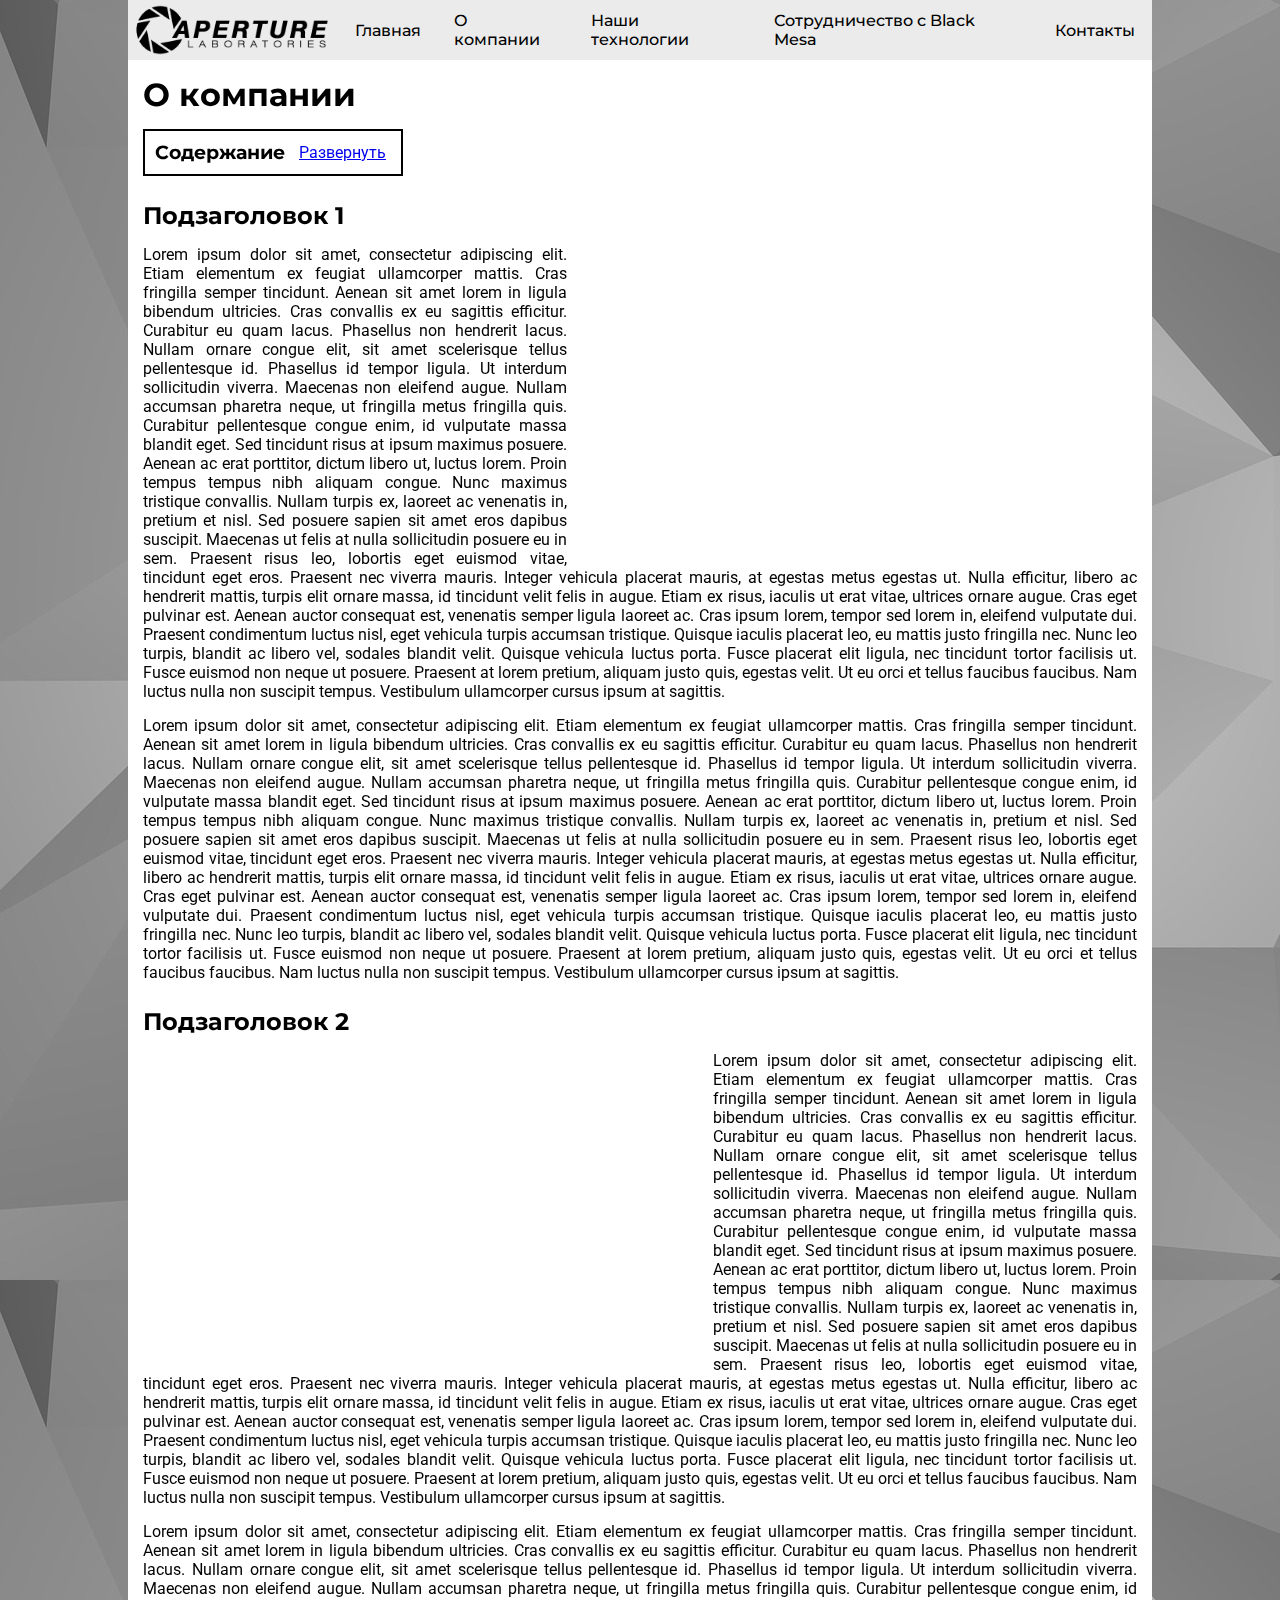
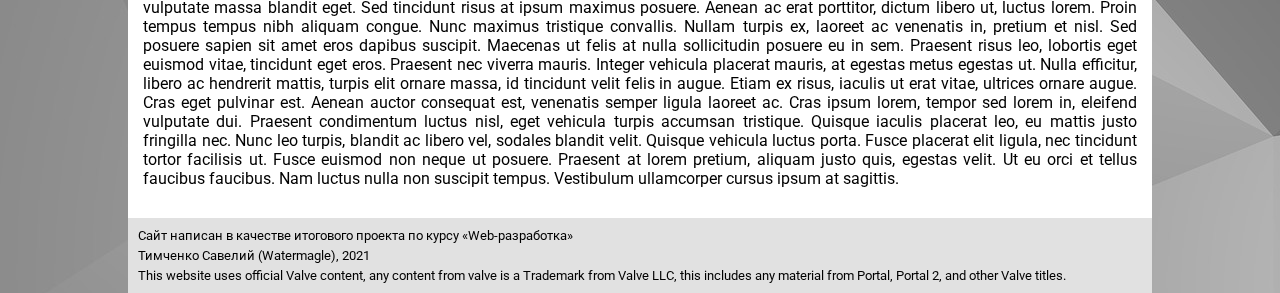
==== pages/about.html @ b8a24e97 "Add other pages" ====
<!DOCTYPE html>
<html lang="ru">
    <head>
        <meta charset="utf-8">
        <meta name="viewport" content="width=device-width, initial-scale=1.0">
        <link rel="stylesheet" href="../styles/style.css">
        <link rel="preconnect" href="https://fonts.gstatic.com">
        <link href="https://fonts.googleapis.com/css2?family=Montserrat:ital,wght@0,100;0,200;0,300;0,400;0,500;0,600;0,700;0,800;0,900;1,100;1,200;1,300;1,400;1,500;1,600;1,700;1,800;1,900&display=swap" rel="stylesheet"> 
        <link href="https://fonts.googleapis.com/css2?family=Roboto:ital,wght@0,100;0,300;0,400;0,500;0,700;0,900;1,100;1,300;1,400;1,500;1,700;1,900&display=swap" rel="stylesheet"> 
        <script src="../scripts/script.js"></script>
        <link rel="icon" type="image/x-icon" href="../img/favicon.ico" />
        <title>Aperture - О компании</title>
    </head>
    <body>
        <div class="background">
            <div class="main-area">
                <header>
                    <div class="mobile-header">
                        <div class="mobile-header-title-logo">
                            <img src="../img/mobile-logo.png" class="mobile-logo" alt="[Mobile logo]">
                            <h1 class="mobile-header-title">Aperture Laboratories</h1>
                        </div>
                        <a href="javascript:void(0)" class="open-navbar-button" id="navbar-button" onclick="toggleNavMenu();">
                            <div class="open-navbar-button-line"></div>
                            <div class="open-navbar-button-line"></div>
                            <div class="open-navbar-button-line"></div>
                        </a>
                    </div>
                    <nav class="nav-menu" id="nav-menu">
                        <div class="navbar-logo-container">
                            <img src="../img/logo.png" alt="[Логотип сайта]" class="navbar-logo">
                        </div>
                        <a href="../index.html" class="navbar-link"><p class="navbar-link-text">Главная</p></a>
                        <a href="about.html" class="navbar-link"><p class="navbar-link-text">О компании</p></a>
                        <a href="tech.html" class="navbar-link"><p class="navbar-link-text">Наши технологии</p></a>
                        <a href="https://clck.ru/3vyXS" class="navbar-link"><p class="navbar-link-text">Сотрудничество с Black Mesa</p></a>
                        <a href="contacts.html" class="navbar-link"><p class="navbar-link-text">Контакты</p></a>
                    </nav>
                </header>
                <main>
                    <h1 class="about-page-header" id="page-header">О компании</h1>
                    <div class="article-navigation">
                        <div class="article-navigation-control">
                            <h3 class="article-navigation-header">Содержание</h3>
                            <div class="article-navigation-toggle">
                                <a href="javascript:void(0)" id="article-button1" onclick="toggleArticleMenu();" class="invisible-article-button">Свернуть</a>
                                <a href="javascript:void(0)" id="article-button2" onclick="toggleArticleMenu();" class="invisible-article-button visible-article-button">Развернуть</a>
                            </div>
                        </div>
                        <ol class="article-navlist" id="article-navlist">
                            <li><a href="#anchor1">Подзаголовок 1</a></li>
                            <li><a href="#anchor2">Подзаголовок 2</a></li>
                        </ol>
                    </div>
                    <span id="anchor1"></span>
                    <h2 class="about-page-subheader">Подзаголовок 1</h2>
                    <div class="text-media-block-right">
                        <div class="article-media-container-right">
                            <iframe class="responsive-iframe" src="https://www.youtube.com/embed/b7rZO2ACP3A" title="YouTube video player" allow="accelerometer; autoplay; clipboard-write; encrypted-media; gyroscope; picture-in-picture" allowfullscreen></iframe>
                        </div>
                        <p class="page-text">
                            Lorem ipsum dolor sit amet, consectetur adipiscing elit. Etiam elementum ex feugiat ullamcorper mattis. Cras fringilla semper tincidunt. Aenean sit amet lorem in ligula bibendum ultricies. Cras convallis ex eu sagittis efficitur. Curabitur eu quam lacus. Phasellus non hendrerit lacus. Nullam ornare congue elit, sit amet scelerisque tellus pellentesque id.
    
                            Phasellus id tempor ligula. Ut interdum sollicitudin viverra. Maecenas non eleifend augue. Nullam accumsan pharetra neque, ut fringilla metus fringilla quis. Curabitur pellentesque congue enim, id vulputate massa blandit eget. Sed tincidunt risus at ipsum maximus posuere. Aenean ac erat porttitor, dictum libero ut, luctus lorem. Proin tempus tempus nibh aliquam congue. Nunc maximus tristique convallis. Nullam turpis ex, laoreet ac venenatis in, pretium et nisl. Sed posuere sapien sit amet eros dapibus suscipit. Maecenas ut felis at nulla sollicitudin posuere eu in sem. Praesent risus leo, lobortis eget euismod vitae, tincidunt eget eros. Praesent nec viverra mauris.
                            
                            Integer vehicula placerat mauris, at egestas metus egestas ut. Nulla efficitur, libero ac hendrerit mattis, turpis elit ornare massa, id tincidunt velit felis in augue. Etiam ex risus, iaculis ut erat vitae, ultrices ornare augue. Cras eget pulvinar est. Aenean auctor consequat est, venenatis semper ligula laoreet ac. Cras ipsum lorem, tempor sed lorem in, eleifend vulputate dui. Praesent condimentum luctus nisl, eget vehicula turpis accumsan tristique. Quisque iaculis placerat leo, eu mattis justo fringilla nec. Nunc leo turpis, blandit ac libero vel, sodales blandit velit. Quisque vehicula luctus porta. Fusce placerat elit ligula, nec tincidunt tortor facilisis ut. Fusce euismod non neque ut posuere. Praesent at lorem pretium, aliquam justo quis, egestas velit. Ut eu orci et tellus faucibus faucibus. Nam luctus nulla non suscipit tempus. Vestibulum ullamcorper cursus ipsum at sagittis.
                        </p>
                    </div>
                    <p class="page-text">
                        Lorem ipsum dolor sit amet, consectetur adipiscing elit. Etiam elementum ex feugiat ullamcorper mattis. Cras fringilla semper tincidunt. Aenean sit amet lorem in ligula bibendum ultricies. Cras convallis ex eu sagittis efficitur. Curabitur eu quam lacus. Phasellus non hendrerit lacus. Nullam ornare congue elit, sit amet scelerisque tellus pellentesque id.

                        Phasellus id tempor ligula. Ut interdum sollicitudin viverra. Maecenas non eleifend augue. Nullam accumsan pharetra neque, ut fringilla metus fringilla quis. Curabitur pellentesque congue enim, id vulputate massa blandit eget. Sed tincidunt risus at ipsum maximus posuere. Aenean ac erat porttitor, dictum libero ut, luctus lorem. Proin tempus tempus nibh aliquam congue. Nunc maximus tristique convallis. Nullam turpis ex, laoreet ac venenatis in, pretium et nisl. Sed posuere sapien sit amet eros dapibus suscipit. Maecenas ut felis at nulla sollicitudin posuere eu in sem. Praesent risus leo, lobortis eget euismod vitae, tincidunt eget eros. Praesent nec viverra mauris.
                        
                        Integer vehicula placerat mauris, at egestas metus egestas ut. Nulla efficitur, libero ac hendrerit mattis, turpis elit ornare massa, id tincidunt velit felis in augue. Etiam ex risus, iaculis ut erat vitae, ultrices ornare augue. Cras eget pulvinar est. Aenean auctor consequat est, venenatis semper ligula laoreet ac. Cras ipsum lorem, tempor sed lorem in, eleifend vulputate dui. Praesent condimentum luctus nisl, eget vehicula turpis accumsan tristique. Quisque iaculis placerat leo, eu mattis justo fringilla nec. Nunc leo turpis, blandit ac libero vel, sodales blandit velit. Quisque vehicula luctus porta. Fusce placerat elit ligula, nec tincidunt tortor facilisis ut. Fusce euismod non neque ut posuere. Praesent at lorem pretium, aliquam justo quis, egestas velit. Ut eu orci et tellus faucibus faucibus. Nam luctus nulla non suscipit tempus. Vestibulum ullamcorper cursus ipsum at sagittis.
                    </p>
                    <span id="anchor2"></span>
                    <h2 class="about-page-subheader">Подзаголовок 2</h2>
                    <div class="text-media-block-left">
                        <div class="article-media-container-left">
                            <iframe class="responsive-iframe" src="https://www.youtube.com/embed/6i-nMWgBUp0" title="YouTube video player" allow="accelerometer; autoplay; clipboard-write; encrypted-media; gyroscope; picture-in-picture" allowfullscreen></iframe>
                        </div>
                        <p class="page-text">
                            Lorem ipsum dolor sit amet, consectetur adipiscing elit. Etiam elementum ex feugiat ullamcorper mattis. Cras fringilla semper tincidunt. Aenean sit amet lorem in ligula bibendum ultricies. Cras convallis ex eu sagittis efficitur. Curabitur eu quam lacus. Phasellus non hendrerit lacus. Nullam ornare congue elit, sit amet scelerisque tellus pellentesque id.
    
                            Phasellus id tempor ligula. Ut interdum sollicitudin viverra. Maecenas non eleifend augue. Nullam accumsan pharetra neque, ut fringilla metus fringilla quis. Curabitur pellentesque congue enim, id vulputate massa blandit eget. Sed tincidunt risus at ipsum maximus posuere. Aenean ac erat porttitor, dictum libero ut, luctus lorem. Proin tempus tempus nibh aliquam congue. Nunc maximus tristique convallis. Nullam turpis ex, laoreet ac venenatis in, pretium et nisl. Sed posuere sapien sit amet eros dapibus suscipit. Maecenas ut felis at nulla sollicitudin posuere eu in sem. Praesent risus leo, lobortis eget euismod vitae, tincidunt eget eros. Praesent nec viverra mauris.
                            
                            Integer vehicula placerat mauris, at egestas metus egestas ut. Nulla efficitur, libero ac hendrerit mattis, turpis elit ornare massa, id tincidunt velit felis in augue. Etiam ex risus, iaculis ut erat vitae, ultrices ornare augue. Cras eget pulvinar est. Aenean auctor consequat est, venenatis semper ligula laoreet ac. Cras ipsum lorem, tempor sed lorem in, eleifend vulputate dui. Praesent condimentum luctus nisl, eget vehicula turpis accumsan tristique. Quisque iaculis placerat leo, eu mattis justo fringilla nec. Nunc leo turpis, blandit ac libero vel, sodales blandit velit. Quisque vehicula luctus porta. Fusce placerat elit ligula, nec tincidunt tortor facilisis ut. Fusce euismod non neque ut posuere. Praesent at lorem pretium, aliquam justo quis, egestas velit. Ut eu orci et tellus faucibus faucibus. Nam luctus nulla non suscipit tempus. Vestibulum ullamcorper cursus ipsum at sagittis.
                        </p>
                    </div>
                    <p class="page-text">
                        Lorem ipsum dolor sit amet, consectetur adipiscing elit. Etiam elementum ex feugiat ullamcorper mattis. Cras fringilla semper tincidunt. Aenean sit amet lorem in ligula bibendum ultricies. Cras convallis ex eu sagittis efficitur. Curabitur eu quam lacus. Phasellus non hendrerit lacus. Nullam ornare congue elit, sit amet scelerisque tellus pellentesque id.

                        Phasellus id tempor ligula. Ut interdum sollicitudin viverra. Maecenas non eleifend augue. Nullam accumsan pharetra neque, ut fringilla metus fringilla quis. Curabitur pellentesque congue enim, id vulputate massa blandit eget. Sed tincidunt risus at ipsum maximus posuere. Aenean ac erat porttitor, dictum libero ut, luctus lorem. Proin tempus tempus nibh aliquam congue. Nunc maximus tristique convallis. Nullam turpis ex, laoreet ac venenatis in, pretium et nisl. Sed posuere sapien sit amet eros dapibus suscipit. Maecenas ut felis at nulla sollicitudin posuere eu in sem. Praesent risus leo, lobortis eget euismod vitae, tincidunt eget eros. Praesent nec viverra mauris.
                        
                        Integer vehicula placerat mauris, at egestas metus egestas ut. Nulla efficitur, libero ac hendrerit mattis, turpis elit ornare massa, id tincidunt velit felis in augue. Etiam ex risus, iaculis ut erat vitae, ultrices ornare augue. Cras eget pulvinar est. Aenean auctor consequat est, venenatis semper ligula laoreet ac. Cras ipsum lorem, tempor sed lorem in, eleifend vulputate dui. Praesent condimentum luctus nisl, eget vehicula turpis accumsan tristique. Quisque iaculis placerat leo, eu mattis justo fringilla nec. Nunc leo turpis, blandit ac libero vel, sodales blandit velit. Quisque vehicula luctus porta. Fusce placerat elit ligula, nec tincidunt tortor facilisis ut. Fusce euismod non neque ut posuere. Praesent at lorem pretium, aliquam justo quis, egestas velit. Ut eu orci et tellus faucibus faucibus. Nam luctus nulla non suscipit tempus. Vestibulum ullamcorper cursus ipsum at sagittis.
                    </p>
                </main>
                <footer>
                    <p class="footer-text">Сайт написан в качестве итогового проекта по курсу «Web-разработка»</p>
                    <p class="footer-text">Тимченко Савелий (Watermagle), 2021</p>
                    <p class="footer-text">This website uses official Valve content, any content from valve is a Trademark from Valve LLC, this includes any material from Portal, Portal 2, and other Valve titles.</p>
                </footer>
            </div>
        </div>
    </body>
</html>
---- styles/style.css ----
/* Mobile */
* {
    font-family: "Roboto";
}

h1 {
    font-family: "Montserrat";
}

h2 {
    font-family: "Montserrat";
}

h3 {
    font-family: "Montserrat";
}

p {
    font-family: "Roboto";
}

body {
    margin: 0
}

.navbar-link-text {
    margin: 0;
    padding: 0;
    font-family: "Montserrat";
    font-weight: 500;
}

header {
    position: sticky;
    top: 0;
    background-color: white;
}

.mobile-header {
    display: flex;
    flex-direction: row;
    justify-content: flex-end;
    padding: 0;
    border-bottom: 2px black solid;
    height: 35px;
    align-items: center;
}

li {
    margin: 10px auto;
}

.article-navlist {
    margin: 0;
    padding-left: 25px;
    height: 0;
    overflow: hidden;
    transition: 0.5s;
}

.article-navlist-visible {
    height: 68px;
    transition: 0.5s;
    border-bottom: 2px black solid;
}

.mobile-header-title {
    margin: 0;
    padding-left: 6px;
    font-size: 1.6rem;
    font-family: 'Montserrat';
    font-weight: 500;
    white-space: nowrap;
}

.mobile-header-title-logo {
    flex: 5;
    text-align: left;
    display: flex;
    align-items: center;
}

.mobile-logo {
    padding-left: 6px;
    width: 28px;
    height: 28px;
}

.open-navbar-button {
    display: flex;
    flex-direction: column;
    justify-content: space-evenly;
    width: 35px;
    height: 35px;
    align-items: center;
    background-color: white;
    transition: 0.25s;
}

.open-navbar-button:active {
    background-color: rgb(210, 210, 210);
    transition: 0.25s;
}

.open-navbar-button-line {
    width: 30px;
    height: 3px;
    background-color: black;
}

.nav-menu {
    display: flex;
    flex-direction: column;
    background-color: rgb(235, 235, 235);
    height: 0;
    overflow: hidden;
    transition: 0.5s;
}

.nav-menu-active {
    height: 146px;
    transition: 0.5s;
}

.navbar-link {
    padding: 5px;
    width: auto;
    text-decoration: none;
    font-family: "Montserrat";
    color: black;
    background-color: rgb(235, 235, 235);
    transition: 0.25s;
}

.navbar-link:active {
    background-color: rgb(210, 210, 210);
    transition: 0.25s;
}

.main-area {
    width: auto;
    background-color: white;
}

.background {
    background-image: url("../img/background.jpg");
}

footer {
    padding: 5px;
    background-color: rgb(225, 225, 225);
}

.footer-text {
    font-family: "Roboto";
    font-size: 0.8rem;
    margin: 5px;
    padding: 0;
}

.navbar-logo-container {
    display: none;
}

main {
    padding: 15px;
}

.page-header {
    padding: 0;
    margin: 0;
}

.page-text {
    padding: 0;
    margin: 15px 0;
    text-align: justify;
}

.page-subheader {
    padding: 0;
    margin: 0;
    margin-top: 15px;
}

.about-page-header {
    padding: 0;
    margin: 0;
    margin-bottom: 15px;
}

.about-page-subheader {
    padding: 0;
    margin: 0;
    margin-top: 25px;
}

.article-navigation {
    border: 2px black solid;
    border-bottom: 0;
    width: auto;
    height: auto;
    display: flex;
    flex-direction: column;
}

.article-navigation-header {
    width: auto;
    margin: 0;
    padding: 10px;
    flex: 10;
}

.article-navigation-control {
    display: flex;
    align-items: center;
    justify-content: flex-end;
    border-bottom: 2px black solid;
}

.invisible-article-button {
    display: none;
}

.visible-article-button {
    display: inline;
}

.article-navigation-toggle {
    text-align: right;
    padding-right: 15px;
    flex: 1;
}

.article-img {
    padding: 0;
    width: 350px;
    margin: 0;
}

.article-media-container-right {
    padding: 0;
}

.article-media-container-left {
    padding: 0;
    margin-top: 15px;
}

.text-media-block-right {
    display: flex;
    flex-direction: column-reverse;
    align-items: center;
}

.text-media-block-left {
    display: flex;
    flex-direction: column;
    align-items: center;
}

.responsive-iframe {
    width: 350px;
    height: 196px;
    border: none;
}

/* Tablets */
@media (min-width: 768px) {
    .responsive-iframe {
        width: 560px;
        height: 315px;
    }

    .text-media-block-right {
        display: block;
    }

    .text-media-block-left {
        display: block;
    }

    .article-media-container-right {
        margin-left: 10px;
        float: right;
    }

    .article-media-container-left {
        margin-right: 10px;
        margin-top: 0;
        float: left;
    }
    
    .article-navigation {
        width: 256px;
    }

    .article-img {
        width: auto;
    }

    .navbar-logo-container {
        display: block;
        padding: 5px;
        height: 50px;
        width: 200px;
    }

    .navbar-logo {
        width: 200px;
    }

    .mobile-header {
        display: none;
    }

    .nav-menu {
        height: 60px;
        flex-direction: row;
        align-items: center;
    }

    .navbar-link {
        height: 50px;
        display: flex;
        justify-content: center;
        align-items: center;
        padding: 16.64px;
    }

    .navbar-link:hover {
        background-color: rgb(210, 210, 210);
        transition: 0.25s;
    }

    .navbar-link:active {
        background-color: rgb(165, 165, 165);
        transition: 0.25s;
    }
}

/* Desktop */
@media (min-width: 1024px) {
    .main-area {
        margin: 0 auto;
        width: 1024px;
        background-color: white;
    }
    .background {
        background-image: url("../img/background.jpg");
    }
}
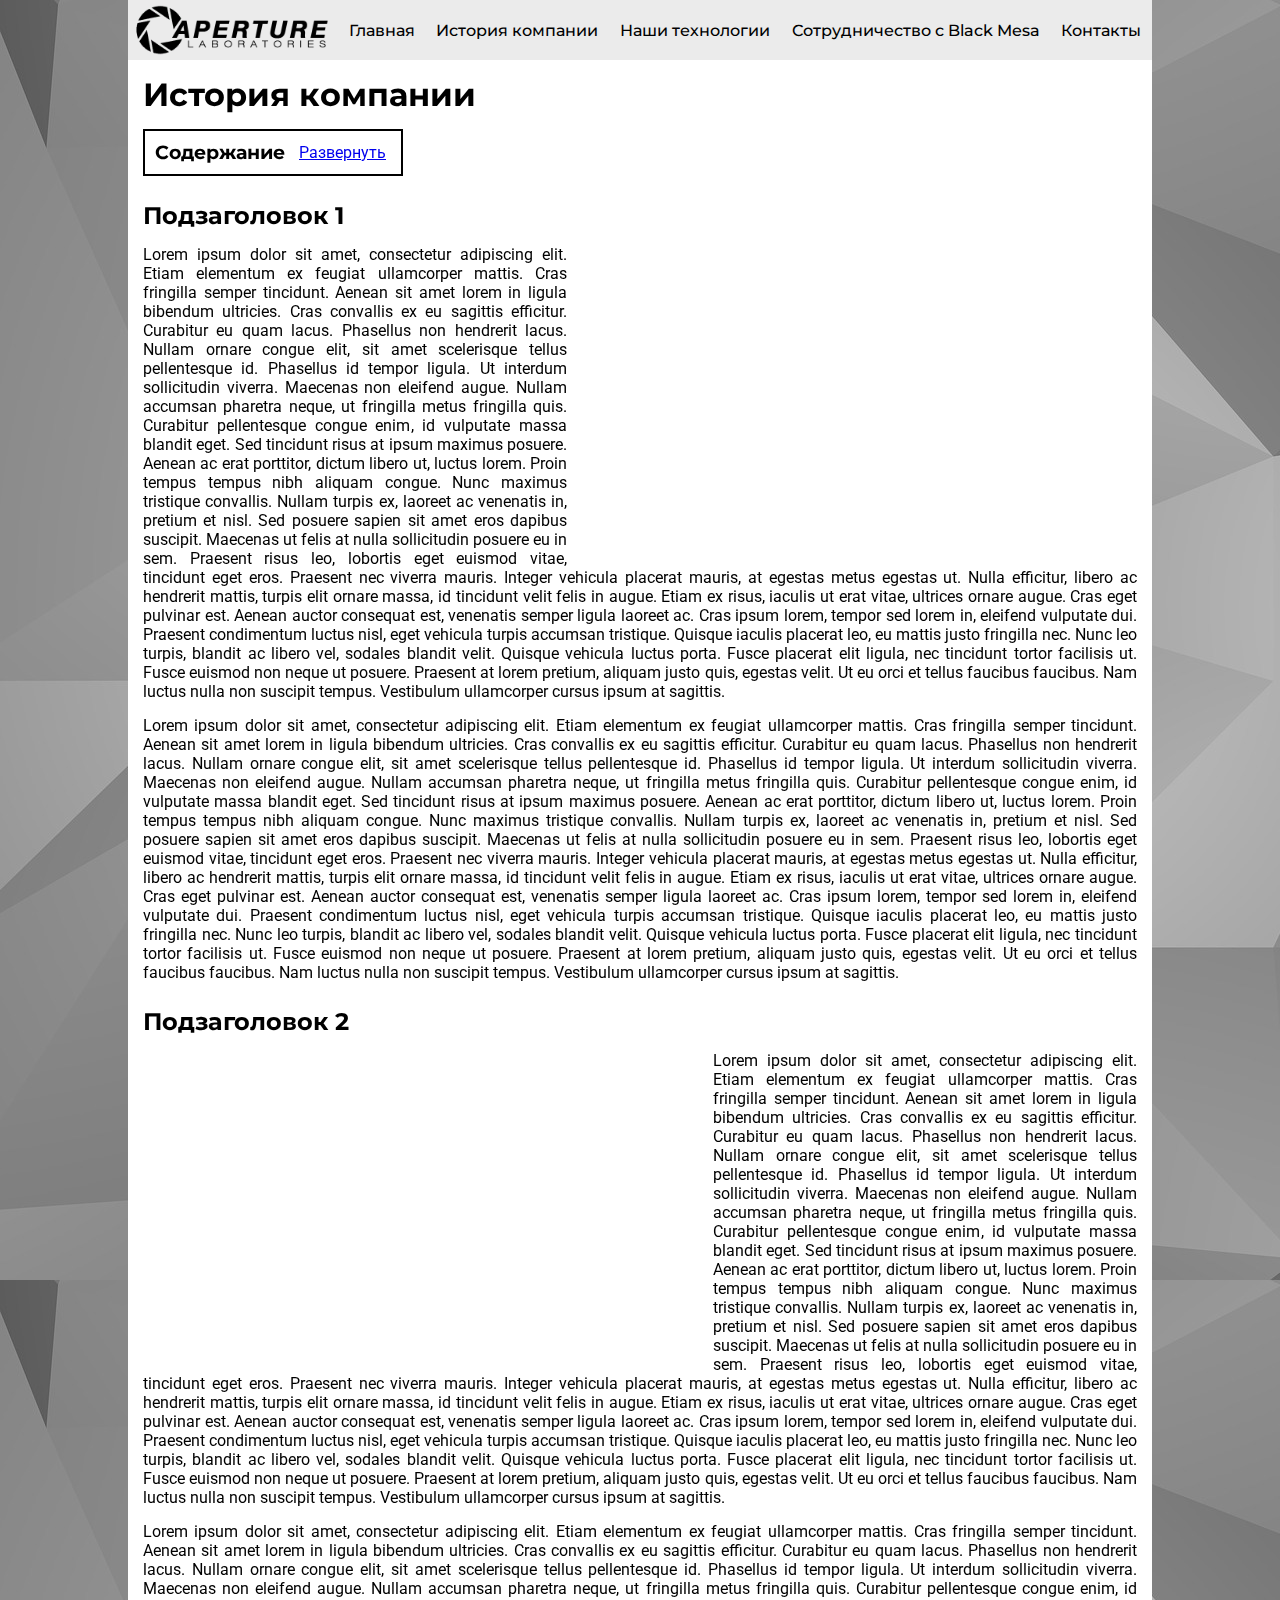
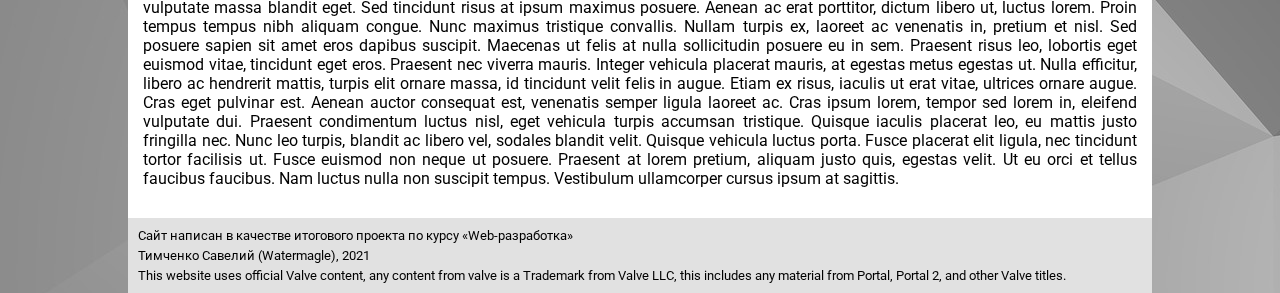
==== commit 981fa642: "Finished main page" ====
--- a/pages/about.html
+++ b/pages/about.html
@@ -9,7 +9,7 @@
         <link href="https://fonts.googleapis.com/css2?family=Roboto:ital,wght@0,100;0,300;0,400;0,500;0,700;0,900;1,100;1,300;1,400;1,500;1,700;1,900&display=swap" rel="stylesheet"> 
         <script src="../scripts/script.js"></script>
         <link rel="icon" type="image/x-icon" href="../img/favicon.ico" />
-        <title>Aperture - О компании</title>
+        <title>Aperture - История</title>
     </head>
     <body>
         <div class="background">
@@ -31,14 +31,14 @@
                             <img src="../img/logo.png" alt="[Логотип сайта]" class="navbar-logo">
                         </div>
                         <a href="../index.html" class="navbar-link"><p class="navbar-link-text">Главная</p></a>
-                        <a href="about.html" class="navbar-link"><p class="navbar-link-text">О компании</p></a>
+                        <a href="about.html" class="navbar-link"><p class="navbar-link-text">История компании</p></a>
                         <a href="tech.html" class="navbar-link"><p class="navbar-link-text">Наши технологии</p></a>
                         <a href="https://clck.ru/3vyXS" class="navbar-link"><p class="navbar-link-text">Сотрудничество с Black Mesa</p></a>
                         <a href="contacts.html" class="navbar-link"><p class="navbar-link-text">Контакты</p></a>
                     </nav>
                 </header>
                 <main>
-                    <h1 class="about-page-header" id="page-header">О компании</h1>
+                    <h1 class="about-page-header" id="page-header">История компании</h1>
                     <div class="article-navigation">
                         <div class="article-navigation-control">
                             <h3 class="article-navigation-header">Содержание</h3>
--- a/styles/style.css
+++ b/styles/style.css
@@ -325,7 +325,7 @@
         display: flex;
         justify-content: center;
         align-items: center;
-        padding: 16.64px;
+        padding: 10.8px;
     }
 
     .navbar-link:hover {
@@ -336,6 +336,10 @@
     .navbar-link:active {
         background-color: rgb(165, 165, 165);
         transition: 0.25s;
+    }
+
+    .caroline-block {
+        height: 380px;
     }
 }
 
